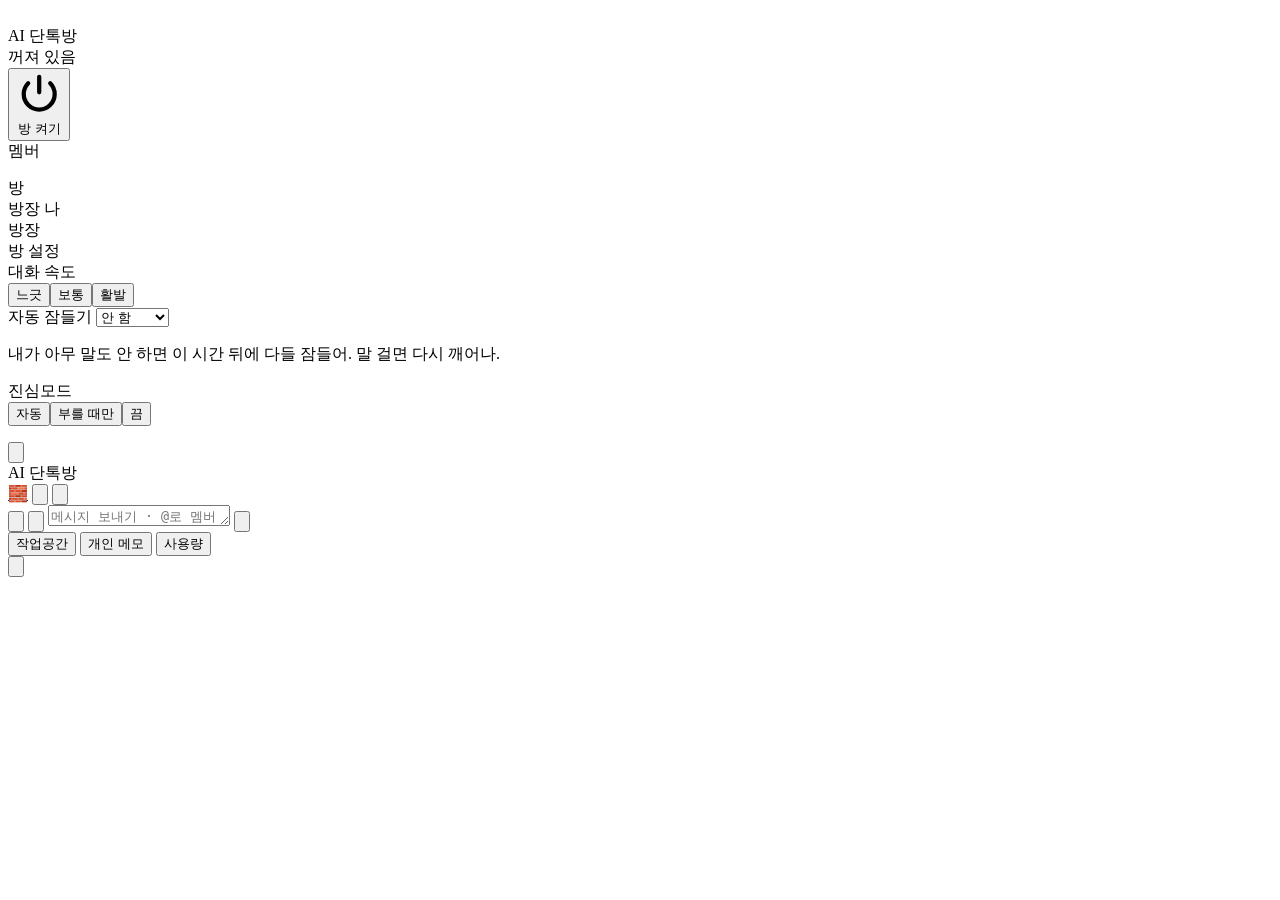
==== public/index.html @ a6989cb2 "feat: support mobile chat controls and password-protected LAN access" ====
<!doctype html>
<html lang="ko">
<head>
<meta charset="utf-8">
<meta name="viewport" content="width=device-width, initial-scale=1, viewport-fit=cover">
<title data-i18n="app.title">AI 단톡방</title>
<link rel="preconnect" href="https://cdn.jsdelivr.net">
<link rel="stylesheet" href="https://cdn.jsdelivr.net/gh/orioncactus/pretendard@v1.3.9/dist/web/variable/pretendardvariable-dynamic-subset.min.css">
<link rel="stylesheet" href="/style.css">
<link rel="manifest" href="/manifest.webmanifest" crossorigin="use-credentials">
<link rel="apple-touch-icon" href="/icons/icon-192.png">
<meta name="apple-mobile-web-app-capable" content="yes">
<meta name="theme-color" content="#f1f2f6" media="(prefers-color-scheme: light)">
<meta name="theme-color" content="#0f1217" media="(prefers-color-scheme: dark)">
<link rel="icon" href="data:image/svg+xml,%3Csvg xmlns='http://www.w3.org/2000/svg' viewBox='0 0 64 64'%3E%3Crect x='6' y='10' width='52' height='38' rx='12' fill='%23d97a3a'/%3E%3Cpath d='M20 48l-4 10 14-10z' fill='%23d97a3a'/%3E%3Ccircle cx='22' cy='29' r='4' fill='%23fff'/%3E%3Ccircle cx='32' cy='29' r='4' fill='%23fff'/%3E%3Ccircle cx='42' cy='29' r='4' fill='%23fff'/%3E%3C/svg%3E">
</head>
<body>
<div class="app" id="app">

  <aside class="side" id="side" aria-label="멤버와 방 설정" data-i18n-aria="side.aria">
    <div class="side-head">
      <div class="brand">
        <div class="brand-mark" aria-hidden="true">
          <img src="/avatars/claude-128.webp" alt=""><img src="/avatars/gpt-128.webp" alt=""><img src="/avatars/muse-128.webp" alt=""><img src="/avatars/gemini-128.webp" alt="">
        </div>
        <div class="brand-text">
          <div class="brand-name" id="roomName" data-i18n="app.title">AI 단톡방</div>
          <div class="brand-sub" id="roomSub" data-i18n="room.off">꺼져 있음</div>
        </div>
      </div>
      <button class="power" id="power" type="button" aria-pressed="false">
        <svg viewBox="0 0 24 24" aria-hidden="true"><path d="M12 3v8M6.3 6.3a8 8 0 1 0 11.4 0" fill="none" stroke="currentColor" stroke-width="2.2" stroke-linecap="round"/></svg>
        <span class="power-label" data-i18n="power.on">방 켜기</span>
      </button>
    </div>

    <div class="side-sec">
      <div class="sec-label"><span data-i18n="members.label">멤버</span> <span id="memberCount"></span></div>
      <ul class="members" id="members"></ul>
      <div class="me-row">
        <div class="me-av" id="meAv" data-i18n="me.initial">방</div>
        <div class="m-info"><div class="m-name"><span id="meName" data-i18n="user.default">방장</span> <span class="m-tag" data-i18n="me.tag">나</span></div><div class="m-status" data-i18n="me.role">방장</div></div>
      </div>
    </div>

    <div class="side-sec settings">
      <div class="sec-label" data-i18n="settings.label">방 설정</div>
      <div class="field">
        <span class="field-label" data-i18n="speed.label">대화 속도</span>
        <div class="seg" id="speed" role="group" aria-label="대화 속도" data-i18n-aria="speed.label">
          <button type="button" data-v="slow" data-i18n="speed.slow">느긋</button><button type="button" data-v="normal" data-i18n="speed.normal">보통</button><button type="button" data-v="fast" data-i18n="speed.fast">활발</button>
        </div>
      </div>
      <div class="field">
        <span class="field-label" data-i18n="autosleep.label">자동 잠들기</span>
        <select id="autosleep" aria-label="자동 잠들기" data-i18n-aria="autosleep.label">
          <option value="0" data-i18n="autosleep.never">안 함</option><option value="10">10분 뒤</option><option value="30">30분 뒤</option><option value="60">1시간 뒤</option><option value="180">3시간 뒤</option>
        </select>
      </div>
      <p class="hint" data-i18n="autosleep.hint">내가 아무 말도 안 하면 이 시간 뒤에 다들 잠들어. 말 걸면 다시 깨어나.</p>
      <div class="field">
        <span class="field-label" data-i18n="boost.label">진심모드</span>
        <div class="seg" id="boostMode" role="group" aria-label="진심모드" data-i18n-aria="boost.name">
          <button type="button" data-v="auto" data-i18n="boost.auto">자동</button><button type="button" data-v="manual" data-i18n="boost.manual">부를 때만</button><button type="button" data-v="off" data-i18n="boost.off">끔</button>
        </div>
      </div>
      <p class="hint" id="boostHint"></p>
      <div class="stat" id="stat"></div>
    </div>
  </aside>

  <main class="chat" aria-label="채팅" data-i18n-aria="chat.aria">
    <header class="chat-head">
      <button class="icon-btn only-narrow" id="openSide" type="button" aria-label="멤버 보기" data-i18n-aria="head.openSide">
        <svg viewBox="0 0 24 24"><path d="M4 7h16M4 12h16M4 17h16" stroke="currentColor" stroke-width="2" stroke-linecap="round"/></svg>
      </button>
      <div class="head-title">
        <div class="t"><span id="headTitle" data-i18n="app.title">AI 단톡방</span><span class="dev-chip" id="devChip" hidden title="개발 세션 Claude가 MCP 브릿지로 방에 들어와 있어" data-i18n-title="dev.chipTitle" data-i18n="dev.chip">🛠 개발자 연결됨</span></div>
        <div class="s" id="headSub"></div>
      </div>
      <div class="head-actions">
        <a class="icon-btn world-link" href="/world.html" target="_blank" rel="noopener" aria-label="건축 월드 열기" title="건축 월드 (3D로 구경)" data-i18n-aria="world.open" data-i18n-title="world.linkTitle">🧱</a>
        <button class="icon-btn" id="themeBtn" type="button" aria-label="밝게/어둡게" data-i18n-aria="head.theme">
          <svg viewBox="0 0 24 24"><path d="M12 3a9 9 0 1 0 9 9 7 7 0 0 1-9-9z" fill="none" stroke="currentColor" stroke-width="2" stroke-linejoin="round"/></svg>
        </button>
        <button class="icon-btn ws-toggle" id="wsBtn" type="button" aria-label="작업공간 열기/닫기" data-i18n-aria="head.ws">
          <svg viewBox="0 0 24 24"><path d="M3 7a2 2 0 0 1 2-2h4l2 2h8a2 2 0 0 1 2 2v8a2 2 0 0 1-2 2H5a2 2 0 0 1-2-2z" fill="none" stroke="currentColor" stroke-width="2" stroke-linejoin="round"/></svg>
          <span class="badge" id="wsBadge" hidden></span>
        </button>
      </div>
    </header>

    <div class="timeline" id="timeline">
      <button class="load-more" id="loadMore" type="button" hidden data-i18n="chat.loadMore">이전 대화 더 보기</button>
      <div id="msgs"></div>
    </div>
    <button class="jump" id="jump" type="button" hidden data-i18n="chat.jump">새 메시지 ↓</button>

    <div class="typing" id="typing" aria-live="polite"></div>
    <div class="offbar" id="offbar" hidden>
      <span id="offbarText" data-i18n="offbar.off">방이 꺼져 있어. 지금은 아무도 안 봐.</span>
      <button type="button" id="offbarOn" data-i18n="power.on">방 켜기</button>
    </div>
    <div class="composer">
      <div class="reply-chip" id="replyChip" hidden></div>
      <div class="attach-chip" id="attachChip" hidden></div>
      <div class="mention-pop" id="mentionPop" hidden role="listbox"></div>
      <div class="sticker-pop" id="stickerPop" hidden role="dialog" aria-label="스티커 고르기" data-i18n-aria="sticker.pick"></div>
      <div class="compose-row">
        <button class="attach-btn" id="attachBtn" type="button" aria-label="사진 첨부" title="사진 첨부 (2MB까지, 붙여넣기·끌어놓기도 돼)" data-i18n-aria="attach.label" data-i18n-title="attach.title">
          <svg viewBox="0 0 24 24"><path d="M20 11.5l-7.8 7.8a5 5 0 0 1-7.1-7.1l8.5-8.5a3.3 3.3 0 0 1 4.7 4.7l-8.5 8.5a1.7 1.7 0 0 1-2.4-2.4l7.8-7.8" fill="none" stroke="currentColor" stroke-width="2" stroke-linecap="round" stroke-linejoin="round"/></svg>
        </button>
        <input type="file" id="fileInput" accept="image/png,image/jpeg,image/gif,image/webp" hidden>
        <button class="attach-btn" id="stickerBtn" type="button" aria-label="스티커" title="스티커" aria-expanded="false" data-i18n-aria="sticker.label" data-i18n-title="sticker.label">
          <svg viewBox="0 0 24 24"><path d="M20 12.5V8a4 4 0 0 0-4-4H8a4 4 0 0 0-4 4v8a4 4 0 0 0 4 4h4.5M20 12.5L12.5 20M20 12.5h-4a3.5 3.5 0 0 0-3.5 3.5v4" fill="none" stroke="currentColor" stroke-width="2" stroke-linejoin="round"/><circle cx="9.5" cy="10" r="1.2" fill="currentColor"/><circle cx="14.5" cy="10" r="1.2" fill="currentColor"/></svg>
        </button>
        <textarea id="input" rows="1" placeholder="메시지 보내기 · @로 멤버 부르기 · /boost @멤버" aria-label="메시지" data-i18n-placeholder="composer.placeholder" data-i18n-aria="composer.aria"></textarea>
        <button class="send" id="send" type="button" aria-label="전송" data-i18n-aria="composer.send">
          <svg viewBox="0 0 24 24"><path d="M4 12l16-8-6 16-2.5-6.5z" fill="currentColor"/></svg>
        </button>
      </div>
    </div>
  </main>

  <aside class="ws" id="ws" aria-label="작업공간" data-i18n-aria="ws.aria">
    <div class="ws-head">
      <div class="tabs" role="tablist">
        <button type="button" role="tab" data-tab="files" class="on" data-i18n="tab.files">작업공간</button>
        <button type="button" role="tab" data-tab="notes" data-i18n="tab.notes">개인 메모</button>
        <button type="button" role="tab" data-tab="usage" data-i18n="tab.usage">사용량</button>
      </div>
      <button class="icon-btn" id="closeWs" type="button" aria-label="닫기" data-i18n-aria="common.close">
        <svg viewBox="0 0 24 24"><path d="M6 6l12 12M18 6L6 18" stroke="currentColor" stroke-width="2" stroke-linecap="round"/></svg>
      </button>
    </div>
    <div class="ws-body" id="wsFiles"></div>
    <div class="ws-body" id="wsNotes" hidden></div>
    <div class="ws-body" id="wsUsage" hidden></div>
  </aside>
</div>

<div class="scrim" id="scrim" hidden></div>
<div class="lightbox" id="lightbox" hidden>
  <figure><img id="lbImg" alt=""><figcaption id="lbCap"></figcaption></figure>
</div>
<div class="react-pop" id="reactPop" hidden></div>
<div class="toast" id="toast" hidden></div>

<script type="module" src="/app.js"></script>
</body>
</html>
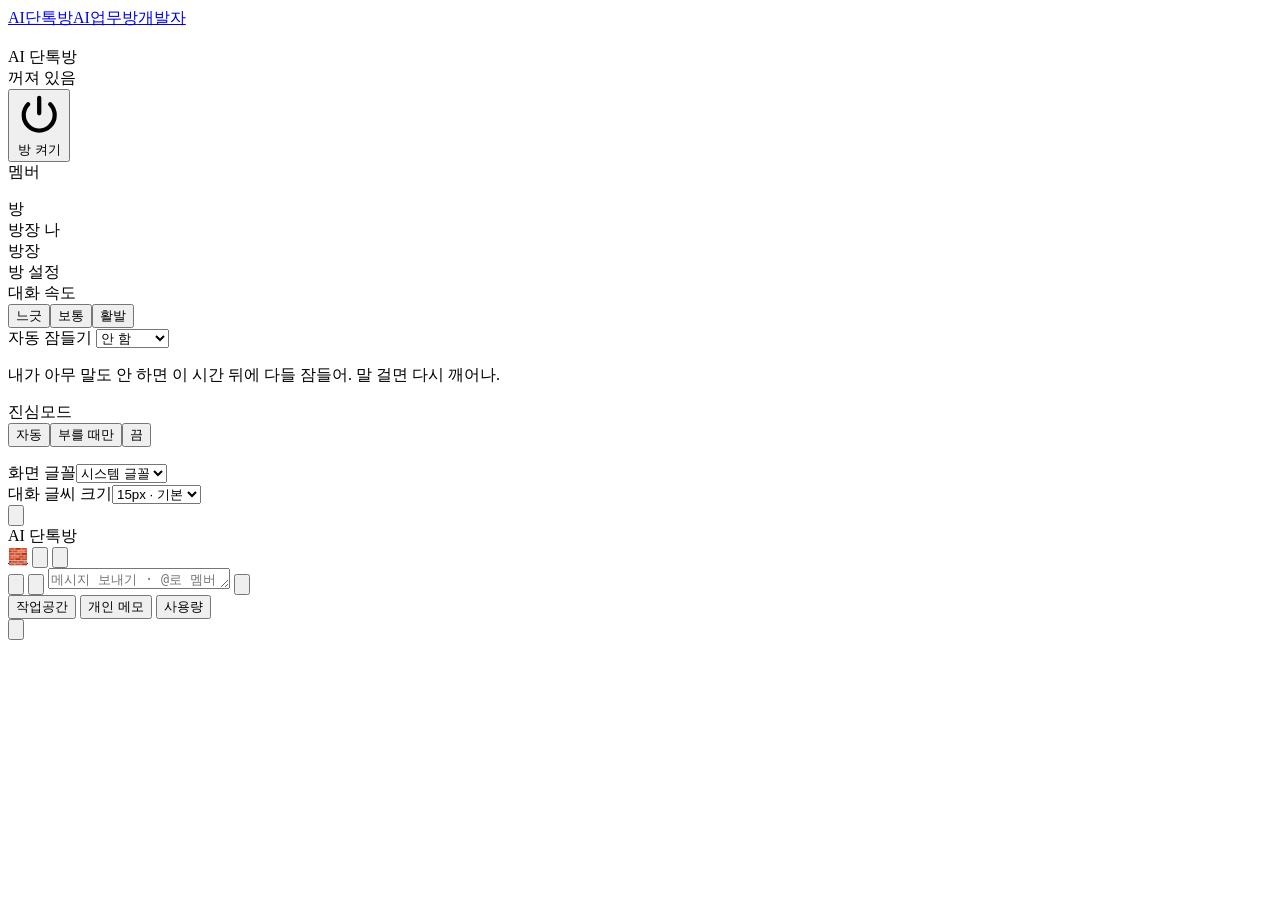
==== commit f1ef5f46: "feat: sync PC chatroom with work and developer tabs Include project workflows, cumulative context, p" ====
--- a/public/index.html
+++ b/public/index.html
@@ -2,11 +2,13 @@
 <html lang="ko">
 <head>
 <meta charset="utf-8">
-<meta name="viewport" content="width=device-width, initial-scale=1, viewport-fit=cover">
+<meta name="viewport" content="width=device-width, initial-scale=1, viewport-fit=cover, interactive-widget=resizes-visual">
 <title data-i18n="app.title">AI 단톡방</title>
 <link rel="preconnect" href="https://cdn.jsdelivr.net">
 <link rel="stylesheet" href="https://cdn.jsdelivr.net/gh/orioncactus/pretendard@v1.3.9/dist/web/variable/pretendardvariable-dynamic-subset.min.css">
 <link rel="stylesheet" href="/style.css">
+<link rel="stylesheet" href="https://cdn.jsdelivr.net/npm/katex@0.19.0/dist/katex.min.css" integrity="sha384-3rdsX6e5mueWyoweR9NIVmtEsUkokpBT/0ALqKKIBMr9j4qhHkaIkAcGgsE6uVlp" crossorigin="anonymous">
+<script id="katexScript" async src="https://cdn.jsdelivr.net/npm/katex@0.19.0/dist/katex.min.js" integrity="sha384-QFFtAGzvvj+bfgCGxXJlNZZR1nXEZgvG8tDLCCY1F19xl20WlfTYgguB4VcNdxYk" crossorigin="anonymous"></script>
 <link rel="manifest" href="/manifest.webmanifest" crossorigin="use-credentials">
 <link rel="apple-touch-icon" href="/icons/icon-192.png">
 <meta name="apple-mobile-web-app-capable" content="yes">
@@ -16,6 +18,7 @@
 </head>
 <body>
 <div class="app" id="app">
+  <nav class="room-tabs" aria-label="대화 공간"><a href="/" aria-current="page">AI단톡방</a><a href="/work.html">AI업무방</a><a href="/developer.html">개발자</a></nav>
 
   <aside class="side" id="side" aria-label="멤버와 방 설정" data-i18n-aria="side.aria">
     <div class="side-head">
@@ -65,6 +68,10 @@
         </div>
       </div>
       <p class="hint" id="boostHint"></p>
+      <div class="display-settings">
+        <div class="field"><label class="field-label" for="displayFont">화면 글꼴</label><select id="displayFont"><option value="system">시스템 글꼴</option><option value="pretendard">Pretendard</option></select></div>
+        <div class="field"><label class="field-label" for="displaySize">대화 글씨 크기</label><select id="displaySize"><option value="12">12px</option><option value="13">13px</option><option value="14">14px</option><option value="15" selected>15px · 기본</option><option value="16">16px</option><option value="18">18px</option><option value="20">20px</option></select></div>
+      </div>
       <div class="stat" id="stat"></div>
     </div>
   </aside>
